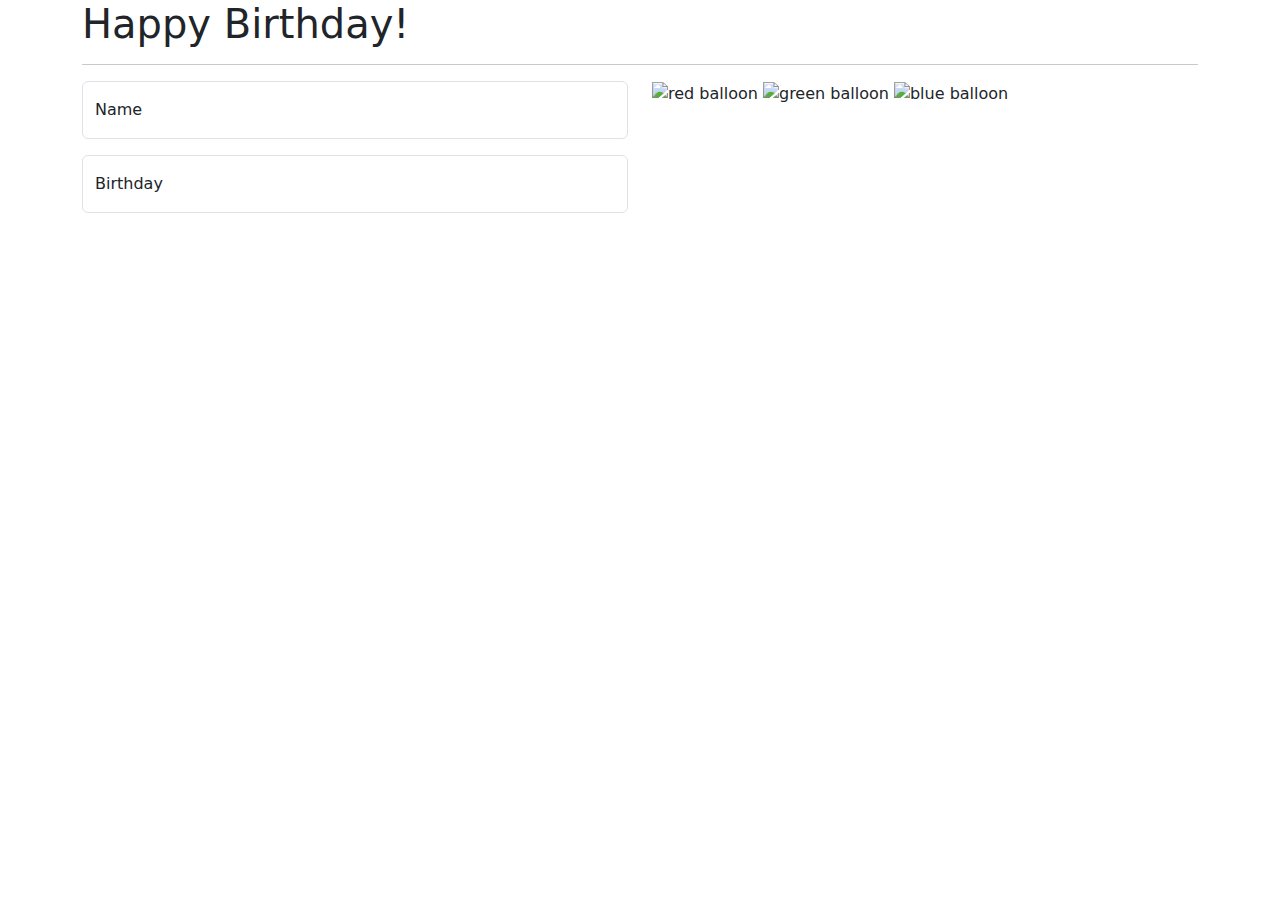
==== ballons.html @ f9431b77 "balloons" ====
<!DOCTYPE html>
<html lang="en">
<head>
  <meta charset="UTF-8">
  <meta name="viewport" content="width=device-width, initial-scale=1.0">
  <title>Balloons</title>
  <!-- bootstrap css -->
  <link href="https://cdn.jsdelivr.net/npm/bootstrap@5.3.3/dist/css/bootstrap.min.css" rel="stylesheet" integrity="sha384-QWTKZyjpPEjISv5WaRU9OFeRpok6YctnYmDr5pNlyT2bRjXh0JMhjY6hW+ALEwIH" crossorigin="anonymous">
  <!-- bootstrap js-->
  <script src="https://cdn.jsdelivr.net/npm/bootstrap@5.3.3/dist/js/bootstrap.bundle.min.js" integrity="sha384-YvpcrYf0tY3lHB60NNkmXc5s9fDVZLESaAA55NDzOxhy9GkcIdslK1eN7N6jIeHz" crossorigin="anonymous"></script>
  <!-- vanilla date picker -->
  <link rel="stylesheet" href="https://cdn.jsdelivr.net/npm/vanillajs-datepicker@1.3.4/dist/css/datepicker.min.css">
  <script src="https://cdn.jsdelivr.net/npm/vanillajs-datepicker@1.3.4/dist/js/datepicker.min.js"></script>
  <!-- custom js -->
  <script src="balloons.js"></script>
</head>
<body>
  <!-- content -->
  <div class="container">
    <h1>Happy Birthday!</h1><hr />
    <form role="form">
      <div class="row">
        <div class="col">
          <div class="form-floating mb-3">
            <input type="text" class="form-control" id="name" placeholder="Billy the Kid">
            <label for="name">Name</label>
          </div>
          <div class="form-floating">
            <input type="text" class="form-control" id="dob" placeholder="Enter DOB">
            <label for="dob">Birthday</label>
          </div>
        </div>
        <div class="col">
          <img src="media/red.png" class="ball" alt="red balloon" id="redImg" />
          <img src="media/green.png" class="ball" alt="green balloon" id="greenImg" />
          <img src="media/blue.png" class="ball" alt="blue balloon" id="blueImg" />
        </div>
      </div>
    </form>
  </div>
</body>
</html>
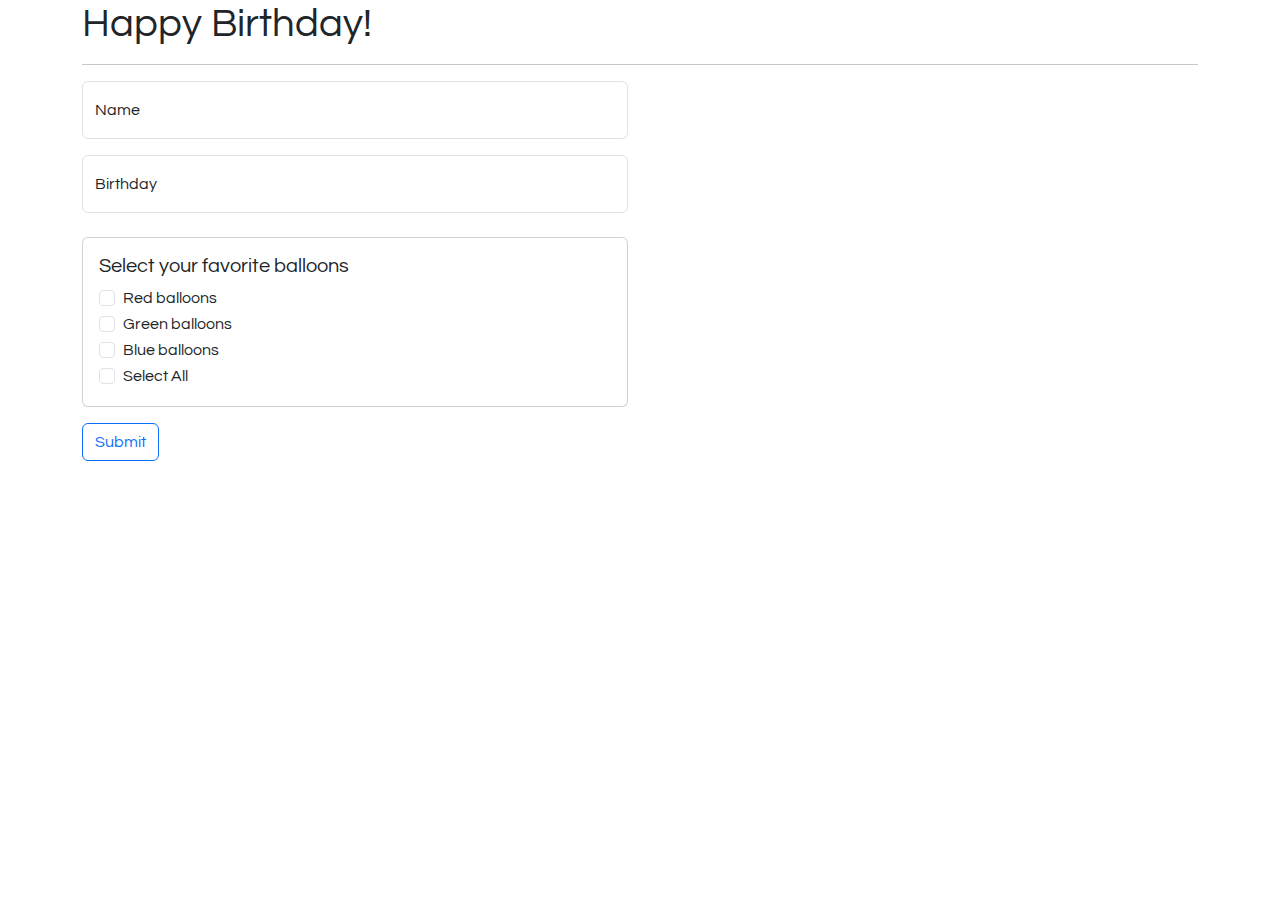
==== commit 66a9bf84: "ASN 3" ====
--- a/ballons.html
+++ b/ballons.html
@@ -11,13 +11,39 @@
   <!-- vanilla date picker -->
   <link rel="stylesheet" href="https://cdn.jsdelivr.net/npm/vanillajs-datepicker@1.3.4/dist/css/datepicker.min.css">
   <script src="https://cdn.jsdelivr.net/npm/vanillajs-datepicker@1.3.4/dist/js/datepicker.min.js"></script>
+  <!-- google font -->
+  <link href="https://fonts.googleapis.com/css2?family=Londrina+Shadow&family=Questrial&display=swap&display=swap" rel="stylesheet">
+  <!-- animate css -->
+  <link rel="stylesheet" href="https://cdnjs.cloudflare.com/ajax/libs/animate.css/4.1.1/animate.min.css" />
+  <!-- custom css -->
+  <style>
+    h1.greeting {
+      font-family: 'Londrina Shadow';
+      color: slategray;
+      font-size: 3.5em;
+      display: inline-block;
+    }
+    body {
+      font-family: 'Questrial';
+    }
+    .ball {
+      visibility: hidden;
+    }
+    .toast-container {
+      position: fixed;
+      bottom: 20px;
+      right: 20px;
+      z-index: 1000;
+    }
+    
+    
+  </style>
   <!-- custom js -->
-  <script src="balloons.js"></script>
+  <script src="balloons.js" defer></script>
 </head>
 <body>
-  <!-- content -->
   <div class="container">
-    <h1>Happy Birthday!</h1><hr />
+    <h1 id="attention-seeker">Happy Birthday!</h1><hr />
     <form role="form">
       <div class="row">
         <div class="col">
@@ -29,6 +55,36 @@
             <input type="text" class="form-control" id="dob" placeholder="Enter DOB">
             <label for="dob">Birthday</label>
           </div>
+          <div class="card mt-4" id="checkbox-card">
+            <div class="card-body">
+              <h5 class="card-title">Select your favorite balloons</h5>
+              <div class="form-check">
+                <input type="checkbox" class="form-check-input" id="red">
+                <label class="form-check-label" for="red">Red balloons</label>
+              </div>
+              <div class="form-check">
+                <input type="checkbox" class="form-check-input" id="green">
+                <label class="form-check-label" for="green">Green balloons</label>
+              </div>
+              <div class="form-check">
+                <input type="checkbox" class="form-check-input" id="blue">
+                <label class="form-check-label" for="blue">Blue balloons</label>
+              </div>
+              <div class="form-check">
+                <input type="checkbox" class="form-check-input" id="select-all">
+                <label class="form-check-label" for="select-all">Select All</label>
+              </div>
+            </div>
+          </div>
+          <div class="toast-container position-fixed bottom-0 end-0 p-3">
+            <div id="liveToast" class="toast" role="alert" aria-live="assertive" aria-atomic="true">
+              <div class="toast-header">
+                <button type="button" class="btn-close" data-bs-dismiss="toast" aria-label="Close"></button>
+              </div>
+              <div class="toast-body" id="code"></div>  
+            </div>
+          </div>
+          <button type="button" class="btn btn-outline-primary mt-3" id="submit">Submit</button>
         </div>
         <div class="col">
           <img src="media/red.png" class="ball" alt="red balloon" id="redImg" />
